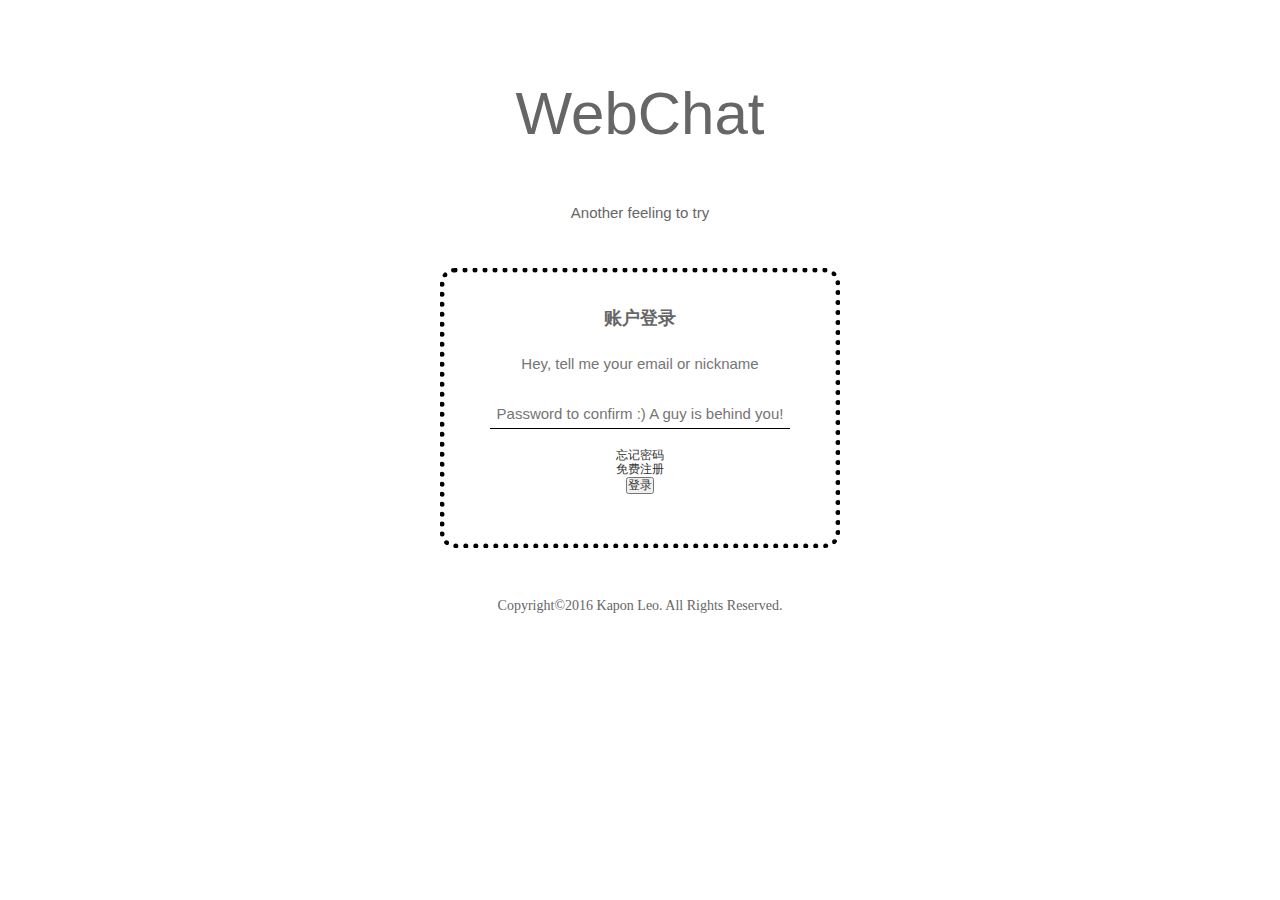
==== code/index.html @ a7f101a7 "frame and css of login page" ====
<!DOCTYPE html>
<html lang="en">
<head>
    <meta charset="UTF-8">
    <title>login</title>
    <link rel="stylesheet" href="css/reset.css">
    <style>
        body{
            font-family: 'Lucida Grande','Trebuchet MS','Hiragino Sans GB','Segoe UI Light','Segoe UI','Microsoft Jhenghei','微软雅黑',sans-serif;
            -webkit-font-smoothing: antialiased;
            color: #666666;
        }
        #container {text-align: center; height: 547px;}
        .title {font-size: 60px;  margin-top: 80px;}
        .word {margin-top: 50px; line-height: 2;}
        .msg_1 {font-size: 15px;}
        .copyright {font: 14px tahoma; margin-top: 50px;}

        .login_content_wrap {width:400px; height: 280px; border:5px dotted #000; border-radius: 15px; margin: 40px auto 0; padding: 35px 25px; box-sizing:border-box;}
        .bd {}
        .login_title {height: 20px; line-height: 20px; color: #666666; font-size: 18px; font-weight: 700;}
        .uid_text, .pwd_text {border: 0; text-align: center; width: 300px; font-size: 15px; height: 30px; }
        .uid_text {margin: 20px auto 10px; border-bottom: 1px solid #000; }
        .pwd_text {margin: 10px auto 20px; border-bottom: 1px solid #000; }
    </style>
</head>
<body>
    <div id="container">
        <div class="title">WebChat</div>
        <div class="word">
            <div class="msg_1">Another feeling to try</div>
        </div>

        <div id="content_wrap" class="content_wrap" style="display:none;">
            <div class="webChat_wrap">
                <a class="img_wrap" href="#"><img src="../pic/index/QQBanner.png" alt="QQ banner"></a>
                <a class="text_wrap" href="#">Try it now!</a>
            </div>
        </div>

        <div id="login_content_wrap" class="login_content_wrap">
            <div class="bd">
                <div class="login_title">账户登录</div>
                <form action="" method="POST">

                    <div class="uid_wrap form_item"><input class="uid_text" type="text" placeholder="Hey, tell me your email or nickname" style="border:0;"></div>
                    <div class="pwd_wrap form_item"><input class="pwd_text" type="password" placeholder="Password to confirm :) A guy is behind you!"></div>

                    <div class="fpwd_wrap"><a href="#" class="fpwd">忘记密码</a></div>
                    <div class="reg_wrap"><a href="#" class="reg">免费注册</a></div>
                    <button type="submit" class="login_btn">登录</button>
                </form>
            </div>
        </div>
        <div id="footer">
            <div class="copyright">Copyright©2016 Kapon Leo. All Rights Reserved.</div>
        </div>
    </div>
</body>
</html>
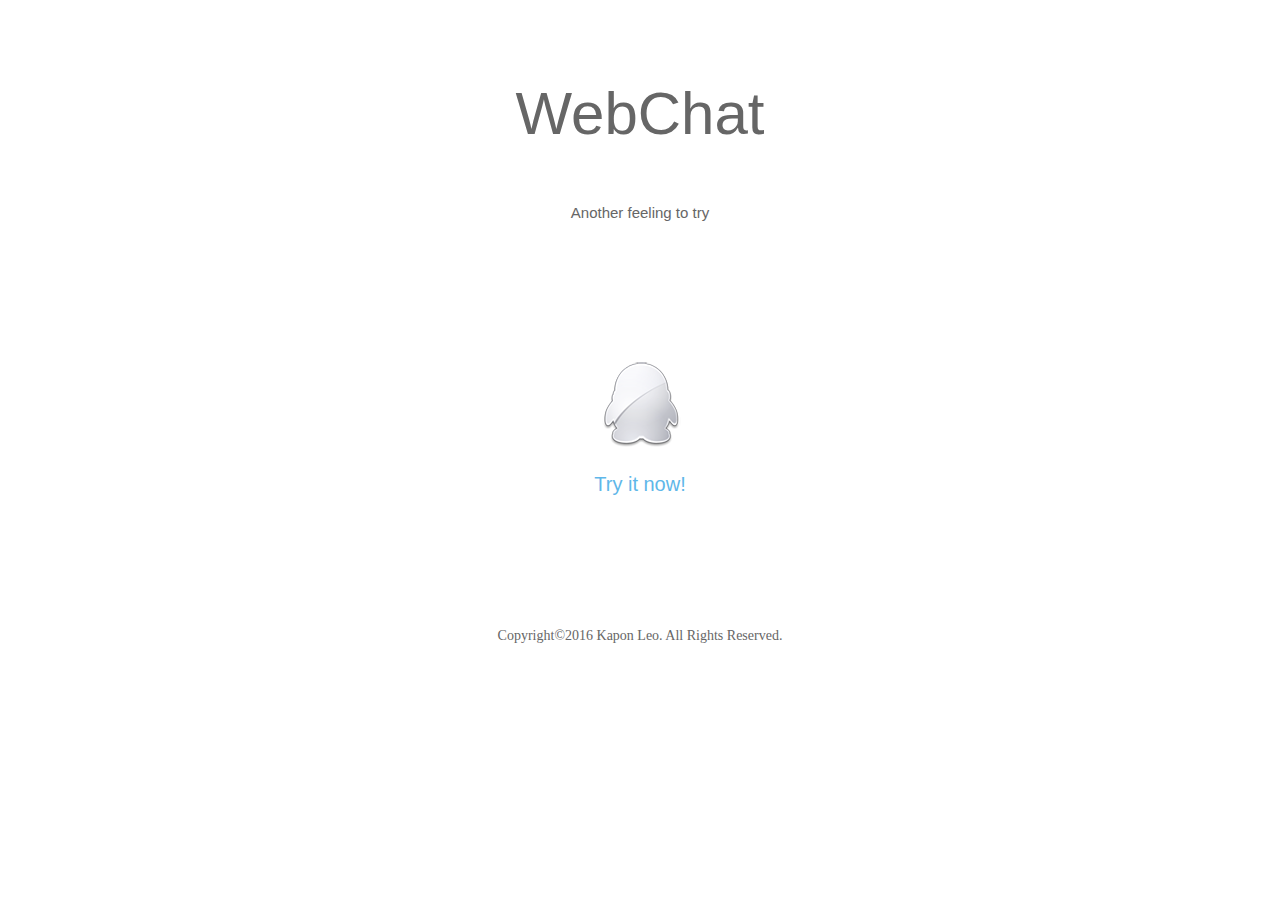
==== commit 68dd0078: "login page: style and frame finished" ====
--- a/code/index.html
+++ b/code/index.html
@@ -4,24 +4,9 @@
     <meta charset="UTF-8">
     <title>login</title>
     <link rel="stylesheet" href="css/reset.css">
+    <link rel="stylesheet" href="css/index.css">
+    <script src="http://libs.baidu.com/jquery/1.10.2/jquery.min.js"></script>
     <style>
-        body{
-            font-family: 'Lucida Grande','Trebuchet MS','Hiragino Sans GB','Segoe UI Light','Segoe UI','Microsoft Jhenghei','微软雅黑',sans-serif;
-            -webkit-font-smoothing: antialiased;
-            color: #666666;
-        }
-        #container {text-align: center; height: 547px;}
-        .title {font-size: 60px;  margin-top: 80px;}
-        .word {margin-top: 50px; line-height: 2;}
-        .msg_1 {font-size: 15px;}
-        .copyright {font: 14px tahoma; margin-top: 50px;}
-
-        .login_content_wrap {width:400px; height: 280px; border:5px dotted #000; border-radius: 15px; margin: 40px auto 0; padding: 35px 25px; box-sizing:border-box;}
-        .bd {}
-        .login_title {height: 20px; line-height: 20px; color: #666666; font-size: 18px; font-weight: 700;}
-        .uid_text, .pwd_text {border: 0; text-align: center; width: 300px; font-size: 15px; height: 30px; }
-        .uid_text {margin: 20px auto 10px; border-bottom: 1px solid #000; }
-        .pwd_text {margin: 10px auto 20px; border-bottom: 1px solid #000; }
     </style>
 </head>
 <body>
@@ -31,24 +16,25 @@
             <div class="msg_1">Another feeling to try</div>
         </div>
 
-        <div id="content_wrap" class="content_wrap" style="display:none;">
+        <div id="content_wrap" class="content_wrap" >
             <div class="webChat_wrap">
                 <a class="img_wrap" href="#"><img src="../pic/index/QQBanner.png" alt="QQ banner"></a>
-                <a class="text_wrap" href="#">Try it now!</a>
+                <a class="text_wrap" href="#" id="login">Try it now!</a>
             </div>
         </div>
 
-        <div id="login_content_wrap" class="login_content_wrap">
+        <div id="login_content_wrap" class="login_content_wrap" style="display:none;">
             <div class="bd">
-                <div class="login_title">账户登录</div>
-                <form action="" method="POST">
+                <div class="login_title">LOGIN</div>
+                <form action="http://www.baidu.com" method="POST">
 
-                    <div class="uid_wrap form_item"><input class="uid_text" type="text" placeholder="Hey, tell me your email or nickname" style="border:0;"></div>
-                    <div class="pwd_wrap form_item"><input class="pwd_text" type="password" placeholder="Password to confirm :) A guy is behind you!"></div>
-
-                    <div class="fpwd_wrap"><a href="#" class="fpwd">忘记密码</a></div>
-                    <div class="reg_wrap"><a href="#" class="reg">免费注册</a></div>
-                    <button type="submit" class="login_btn">登录</button>
+                    <div class="uid_wrap form_item"><input class="uid_text" type="text" placeholder="Hey, tell me your email or nickname" required></div>
+                    <div class="pwd_wrap form_item"><input class="pwd_text" type="password" placeholder="Password to confirm :) A guy is behind you!" required></div>
+                    <div class="float_item clearfix">
+                        <div class="fpwd_wrap"><a href="#" class="fpwd">ForgetPwd</a></div>
+                        <div class="reg_wrap"><a href="#" class="reg">Register</a></div>
+                    </div>
+                    <button type="submit" class="login_btn">Log In</button>
                 </form>
             </div>
         </div>
@@ -56,5 +42,12 @@
             <div class="copyright">Copyright©2016 Kapon Leo. All Rights Reserved.</div>
         </div>
     </div>
+    <!--<script type="text/javascript" src="js/index.js"></script>-->
+    <script>
+        $("#login").click(function(){
+            $("#content_wrap").css("display", "none");
+            $("#login_content_wrap").css("display", "block");
+        });
+    </script>
 </body>
 </html>
--- a/code/css/index.css
+++ b/code/css/index.css
@@ -0,0 +1,29 @@
+ body{
+    font-family: 'Lucida Grande','Trebuchet MS','Hiragino Sans GB','Segoe UI Light','Segoe UI','Microsoft Jhenghei','微软雅黑',sans-serif;
+    -webkit-font-smoothing: antialiased;
+    color: #666666;
+}
+#container {text-align: center; height: 547px;}
+.title {font-size: 60px;  margin-top: 80px;}
+.word {margin-top: 50px; line-height: 2;}
+.msg_1 {font-size: 15px;}
+.content_wrap {width: 400px; height: 280px; margin: 70px auto 0;}
+.webChat_wrap {width: 140px;  margin: 0 auto; padding-top: 60px;}
+.img_wrap, .text_wrap {display: block; outline: 0;}
+.text_wrap {margin-top: 10px; padding: 2px 15px; font-size: 20px;color: rgb(95,183,233); border-radius: 6px; text-decoration: none; height: 30px; line-height: 30px;}
+.text_wrap:hover{background-color: #b9d83a; color: #fff;}
+.copyright {font: 14px tahoma; margin-top: 50px;}
+
+
+.login_content_wrap {width:400px; height: 280px; border:5px dotted #000; border-radius: 15px; margin: 70px auto 0; padding: 35px 25px; box-sizing:border-box;}
+.bd {}
+.login_title {height: 20px; line-height: 20px; color: #666666; font-size: 18px; font-weight: 700;}
+.uid_text, .pwd_text {border: 0; text-align: center; width: 300px; font-size: 15px; height: 30px; }
+.uid_text {margin: 20px auto 10px; border-bottom: 1px solid #000; width:px;}
+.pwd_text {margin: 10px auto 20px; border-bottom: 1px solid #000; }
+.reg, .fpwd {font-size: 13px;}
+.reg:hover, .fpwd:hover {color: orange;}
+.fpwd_wrap {float: left; margin-left: 22px;}
+.reg_wrap {float: right; margin-right: 22px;}
+.clearfix:after {content: "."; clear: both; height: 0px; overflow: hidden; visibility: none;}
+.login_btn {width: 250px; height: 40px; margin-top: 15px; border-radius: 5px; background-color: #ddd; border:0; font-size: 15px; font-weight:500; white-space: pre;}
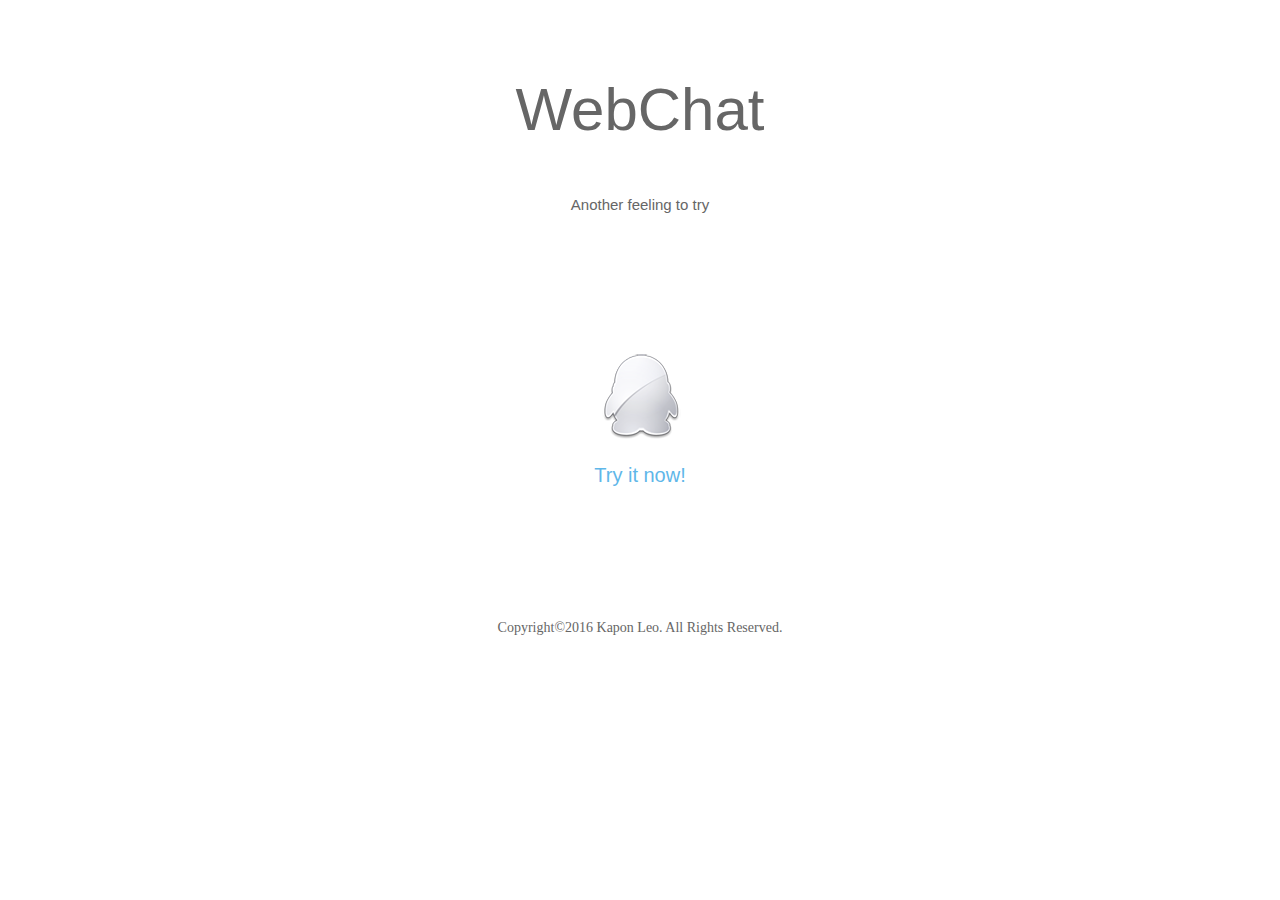
==== commit 57114e28: "backup" ====
--- a/code/index.html
+++ b/code/index.html
@@ -18,7 +18,7 @@
 
         <div id="content_wrap" class="content_wrap" >
             <div class="webChat_wrap">
-                <a class="img_wrap" href="#"><img src="../pic/index/QQBanner.png" alt="QQ banner"></a>
+                <a class="img_wrap" href="#"><img src="../image/index/QQBanner.png" alt="QQ banner"></a>
                 <a class="text_wrap" href="#" id="login">Try it now!</a>
             </div>
         </div>
